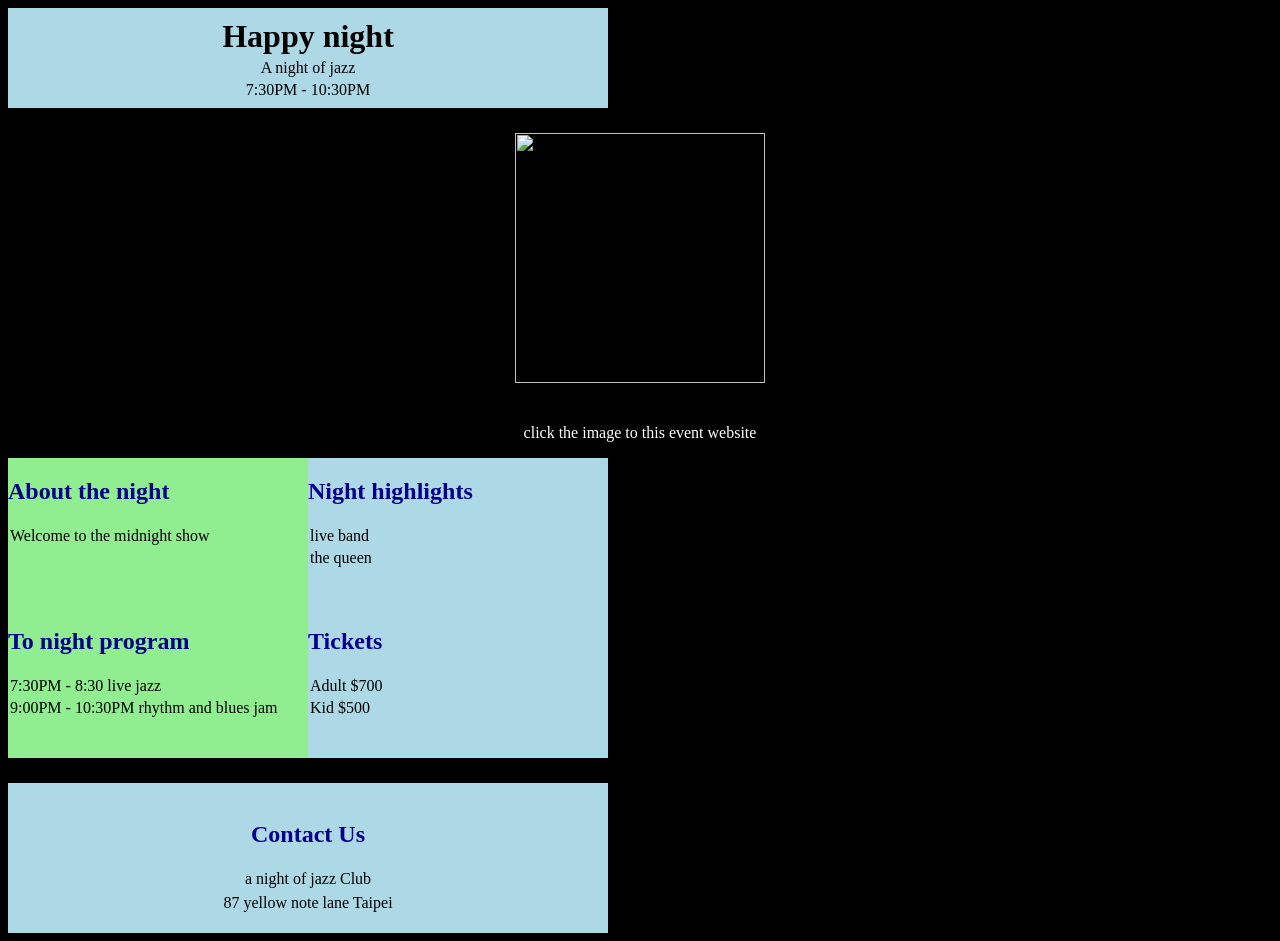
==== 923.html @ 29cc4ade "Add files via upload" ====
<html>
<head>

<style>
body {
    background-color: black;
}

.row {
    display: flex;
}

.space {
    height: 25px;
}

/* 圖片 */
.x-img {
    width: 250px;
    height: auto;
    display: block;
    margin: 0 auto;
}

/* 圖片下面的文字 */
.click-text {
    color: white;
    text-align: center;
}

/* 最上面的方塊 */
.box1
{
    background-color: lightblue;
    width: 600px;
    height: 100px;

    display: flex;
    flex-direction: column;
    justify-content: center;
    align-items: center;
}

.box1 h1,
.box1 p {
    margin: 2px;
}
.box6 {
    background-color: lightblue;
    width: 600px;
    height: 150px;

    display: flex;
    flex-direction: column;
    justify-content: center;
    align-items: center;
}

.box6 h1,
.box6 p {
    margin: 3px;
}
/* 下面四個方塊的容器 */
.box-container {
    width: 600px;

    display: grid;

    /* 一排兩個 */
    grid-template-columns: 300px 300px;

    /* 一共兩排 */
    grid-template-rows: 150px 150px;
}

/* box2 ~ box5 */

.box3,

.box5 {
    background-color: lightblue;

    width: 300px;
    height: 150px;

    display: flex;
    flex-direction: column;
}
.box2,
.box4
 {
    background-color: lightgreen;

    width: 300px;
    height: 150px;

    display: flex;
    flex-direction: column;
    
}
.box2 h1,
.box2 p,
.box3 h1,
.box3 p,
.box4 h1,
.box4 p,
.box5 h1,
.box5 p {
    margin: 2px;
}
.box6 h2,
.box2 h2,
.box3 h2,
.box4 h2,
.box5 h2 {
    color: darkblue;
}
</style>

</head>

<body>


<!-- 最上面的方塊 -->
<div class="row">
    <div class="box1">
        <h1>Happy night</h1>
        <p>A night of jazz</p>
        <p>7:30PM - 10:30PM</p>
    </div>
</div>


<div class="space"></div>


<!-- 圖片 -->
<a href="https://x.com">
    <img class="x-img"
    src="https://encrypted-tbn0.gstatic.com/images?q=tbn:ANd9GcQKJ56kACjLAx9EjZNH0vYRLOJyjfue86I9-d0wpejSTg&s=10">
</a>


<div class="space"></div>


<p class="click-text">
    click the image to this event website
</p>


<!-- 下面四個方塊 -->
<div class="box-container">

    <!-- 1 -->
    <div class="box2">
        <h2>About the night</h2>
        <p>Welcome to the midnight show</p>
    </div>

    <!-- 2 -->
    <div class="box3">
        <h2>Night highlights</h2>
        <p>live band</p>
        <p>the queen</p>
    </div>

    <!-- 3 -->
    <div class="box4">
        <h2>To night program</h2>
        <p>7:30PM - 8:30 live jazz</p>
        <p>9:00PM - 10:30PM rhythm and blues jam</p>
    </div>

    <!-- 4 -->
    <div class="box5">
        <h2>Tickets</h2>
        <p>Adult $700</p>
        <p>Kid $500</p>
    </div>

</div>

<div class="space"></div>

<div class="row">
    <div class="box6">
        <h2>Contact Us</h2>
        <p>a night of jazz Club </p>
        <p>87 yellow note lane Taipei </p>
    </div>
</div>
</body>
</html>
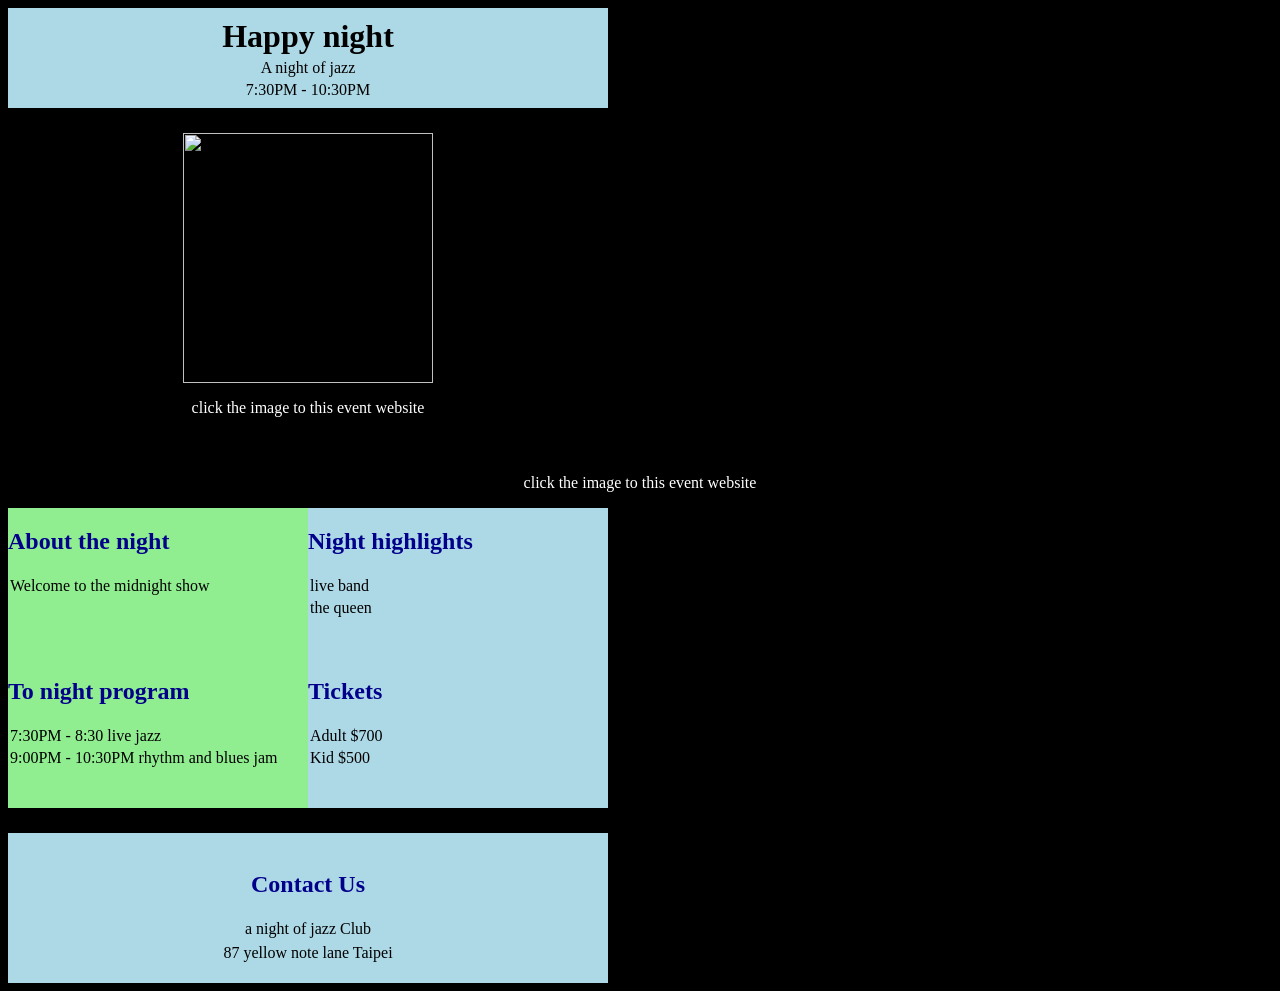
==== commit 836dcbb9: "Update 923.html" ====
--- a/923.html
+++ b/923.html
@@ -73,6 +73,22 @@
     grid-template-rows: 150px 150px;
 }
 
+.image-area {
+    width: 600px;
+    text-align: center;
+}
+
+.x-img {
+    width: 250px;
+    height: auto;
+    display: block;
+    margin: 0 auto;
+}
+
+.click-text {
+    color: white;
+    text-align: center;
+}
 /* box2 ~ box5 */
 
 .box3,
@@ -136,10 +152,18 @@
 
 
 <!-- 圖片 -->
-<a href="https://x.com">
-    <img class="x-img"
-    src="https://encrypted-tbn0.gstatic.com/images?q=tbn:ANd9GcQKJ56kACjLAx9EjZNH0vYRLOJyjfue86I9-d0wpejSTg&s=10">
-</a>
+<div class="image-area">
+
+    <a href="https://x.com">
+        <img class="x-img"
+        src="https://encrypted-tbn0.gstatic.com/images?q=tbn:ANd9GcQKJ56kACjLAx9EjZNH0vYRLOJyjfue86I9-d0wpejSTg&s=10">
+    </a>
+
+    <p class="click-text">
+        click the image to this event website
+    </p>
+
+</div>
 
 
 <div class="space"></div>
@@ -192,4 +216,4 @@
     </div>
 </div>
 </body>
-</html>+</html>
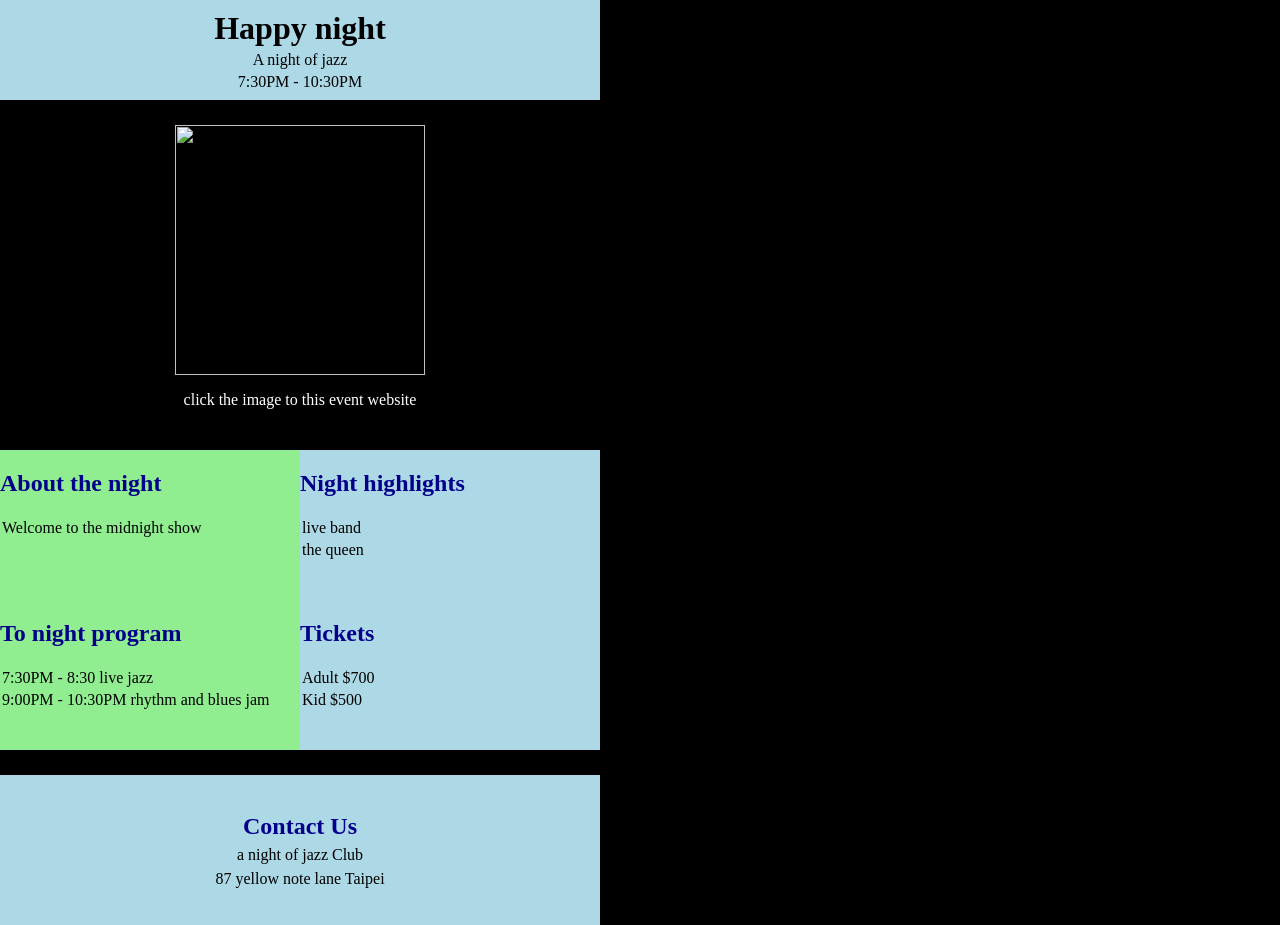
==== commit b2746210: "Update 923.html" ====
--- a/923.html
+++ b/923.html
@@ -2,17 +2,49 @@
 <head>
 
 <style>
+
 body {
     background-color: black;
-}
-
-.row {
-    display: flex;
-}
-
+    margin: 0;
+}
+
+
+/* 整個網站的範圍 */
+.container {
+    width: 600px;
+}
+
+
+/* 空白 */
 .space {
     height: 25px;
 }
+
+
+/* 最上面的方塊 */
+.box1 {
+    background-color: lightblue;
+    width: 600px;
+    height: 100px;
+
+    display: flex;
+    flex-direction: column;
+    justify-content: center;
+    align-items: center;
+}
+
+.box1 h1,
+.box1 p {
+    margin: 2px;
+}
+
+
+/* 圖片區域 */
+.image-area {
+    width: 600px;
+    text-align: center;
+}
+
 
 /* 圖片 */
 .x-img {
@@ -22,77 +54,40 @@
     margin: 0 auto;
 }
 
+
 /* 圖片下面的文字 */
 .click-text {
     color: white;
     text-align: center;
 }
 
-/* 最上面的方塊 */
-.box1
-{
-    background-color: lightblue;
-    width: 600px;
-    height: 100px;
-
-    display: flex;
-    flex-direction: column;
-    justify-content: center;
-    align-items: center;
-}
-
-.box1 h1,
-.box1 p {
-    margin: 2px;
-}
-.box6 {
-    background-color: lightblue;
-    width: 600px;
+
+/* 四個方塊 */
+.box-container {
+    width: 600px;
+
+    display: grid;
+
+    grid-template-columns: 300px 300px;
+    grid-template-rows: 150px 150px;
+}
+
+
+/* 左邊方塊 */
+.box2,
+.box4 {
+    background-color: lightgreen;
+
+    width: 300px;
     height: 150px;
 
     display: flex;
     flex-direction: column;
-    justify-content: center;
-    align-items: center;
-}
-
-.box6 h1,
-.box6 p {
-    margin: 3px;
-}
-/* 下面四個方塊的容器 */
-.box-container {
-    width: 600px;
-
-    display: grid;
-
-    /* 一排兩個 */
-    grid-template-columns: 300px 300px;
-
-    /* 一共兩排 */
-    grid-template-rows: 150px 150px;
-}
-
-.image-area {
-    width: 600px;
-    text-align: center;
-}
-
-.x-img {
-    width: 250px;
-    height: auto;
-    display: block;
-    margin: 0 auto;
-}
-
-.click-text {
-    color: white;
-    text-align: center;
-}
-/* box2 ~ box5 */
-
+}
+
+
+/* 右邊方塊 */
 .box3,
-
 .box5 {
     background-color: lightblue;
 
@@ -102,18 +97,9 @@
     display: flex;
     flex-direction: column;
 }
-.box2,
-.box4
- {
-    background-color: lightgreen;
-
-    width: 300px;
-    height: 150px;
-
-    display: flex;
-    flex-direction: column;
-    
-}
+
+
+/* 四個方塊文字間距 */
 .box2 h1,
 .box2 p,
 .box3 h1,
@@ -124,6 +110,28 @@
 .box5 p {
     margin: 2px;
 }
+
+
+/* Contact Us */
+.box6 {
+    background-color: lightblue;
+
+    width: 600px;
+    height: 150px;
+
+    display: flex;
+    flex-direction: column;
+    justify-content: center;
+    align-items: center;
+}
+
+.box6 h2,
+.box6 p {
+    margin: 3px;
+}
+
+
+/* 標題顏色 */
 .box6 h2,
 .box2 h2,
 .box3 h2,
@@ -131,89 +139,127 @@
 .box5 h2 {
     color: darkblue;
 }
+
 </style>
 
 </head>
 
+
 <body>
 
-
-<!-- 最上面的方塊 -->
-<div class="row">
+<div class="container">
+
+
+    <!-- 最上面的方塊 -->
     <div class="box1">
+
         <h1>Happy night</h1>
+
         <p>A night of jazz</p>
+
         <p>7:30PM - 10:30PM</p>
-    </div>
+
+    </div>
+
+
+    <div class="space"></div>
+
+
+    <!-- 圖片區域 -->
+    <div class="image-area">
+
+        <a href="https://x.com">
+
+            <img
+                class="x-img"
+                src="https://encrypted-tbn0.gstatic.com/images?q=tbn:ANd9GcQKJ56kACjLAx9EjZNH0vYRLOJyjfue86I9-d0wpejSTg&s=10"
+            >
+
+        </a>
+
+
+        <p class="click-text">
+
+            click the image to this event website
+
+        </p>
+
+    </div>
+
+
+    <div class="space"></div>
+
+
+    <!-- 四個方塊 -->
+    <div class="box-container">
+
+
+        <!-- 左上 -->
+        <div class="box2">
+
+            <h2>About the night</h2>
+
+            <p>Welcome to the midnight show</p>
+
+        </div>
+
+
+        <!-- 右上 -->
+        <div class="box3">
+
+            <h2>Night highlights</h2>
+
+            <p>live band</p>
+
+            <p>the queen</p>
+
+        </div>
+
+
+        <!-- 左下 -->
+        <div class="box4">
+
+            <h2>To night program</h2>
+
+            <p>7:30PM - 8:30 live jazz</p>
+
+            <p>9:00PM - 10:30PM rhythm and blues jam</p>
+
+        </div>
+
+
+        <!-- 右下 -->
+        <div class="box5">
+
+            <h2>Tickets</h2>
+
+            <p>Adult $700</p>
+
+            <p>Kid $500</p>
+
+        </div>
+
+
+    </div>
+
+
+    <div class="space"></div>
+
+
+    <!-- 最下面 -->
+    <div class="box6">
+
+        <h2>Contact Us</h2>
+
+        <p>a night of jazz Club</p>
+
+        <p>87 yellow note lane Taipei</p>
+
+    </div>
+
+
 </div>
 
 
-<div class="space"></div>
-
-
-<!-- 圖片 -->
-<div class="image-area">
-
-    <a href="https://x.com">
-        <img class="x-img"
-        src="https://encrypted-tbn0.gstatic.com/images?q=tbn:ANd9GcQKJ56kACjLAx9EjZNH0vYRLOJyjfue86I9-d0wpejSTg&s=10">
-    </a>
-
-    <p class="click-text">
-        click the image to this event website
-    </p>
-
-</div>
-
-
-<div class="space"></div>
-
-
-<p class="click-text">
-    click the image to this event website
-</p>
-
-
-<!-- 下面四個方塊 -->
-<div class="box-container">
-
-    <!-- 1 -->
-    <div class="box2">
-        <h2>About the night</h2>
-        <p>Welcome to the midnight show</p>
-    </div>
-
-    <!-- 2 -->
-    <div class="box3">
-        <h2>Night highlights</h2>
-        <p>live band</p>
-        <p>the queen</p>
-    </div>
-
-    <!-- 3 -->
-    <div class="box4">
-        <h2>To night program</h2>
-        <p>7:30PM - 8:30 live jazz</p>
-        <p>9:00PM - 10:30PM rhythm and blues jam</p>
-    </div>
-
-    <!-- 4 -->
-    <div class="box5">
-        <h2>Tickets</h2>
-        <p>Adult $700</p>
-        <p>Kid $500</p>
-    </div>
-
-</div>
-
-<div class="space"></div>
-
-<div class="row">
-    <div class="box6">
-        <h2>Contact Us</h2>
-        <p>a night of jazz Club </p>
-        <p>87 yellow note lane Taipei </p>
-    </div>
-</div>
 </body>
 </html>
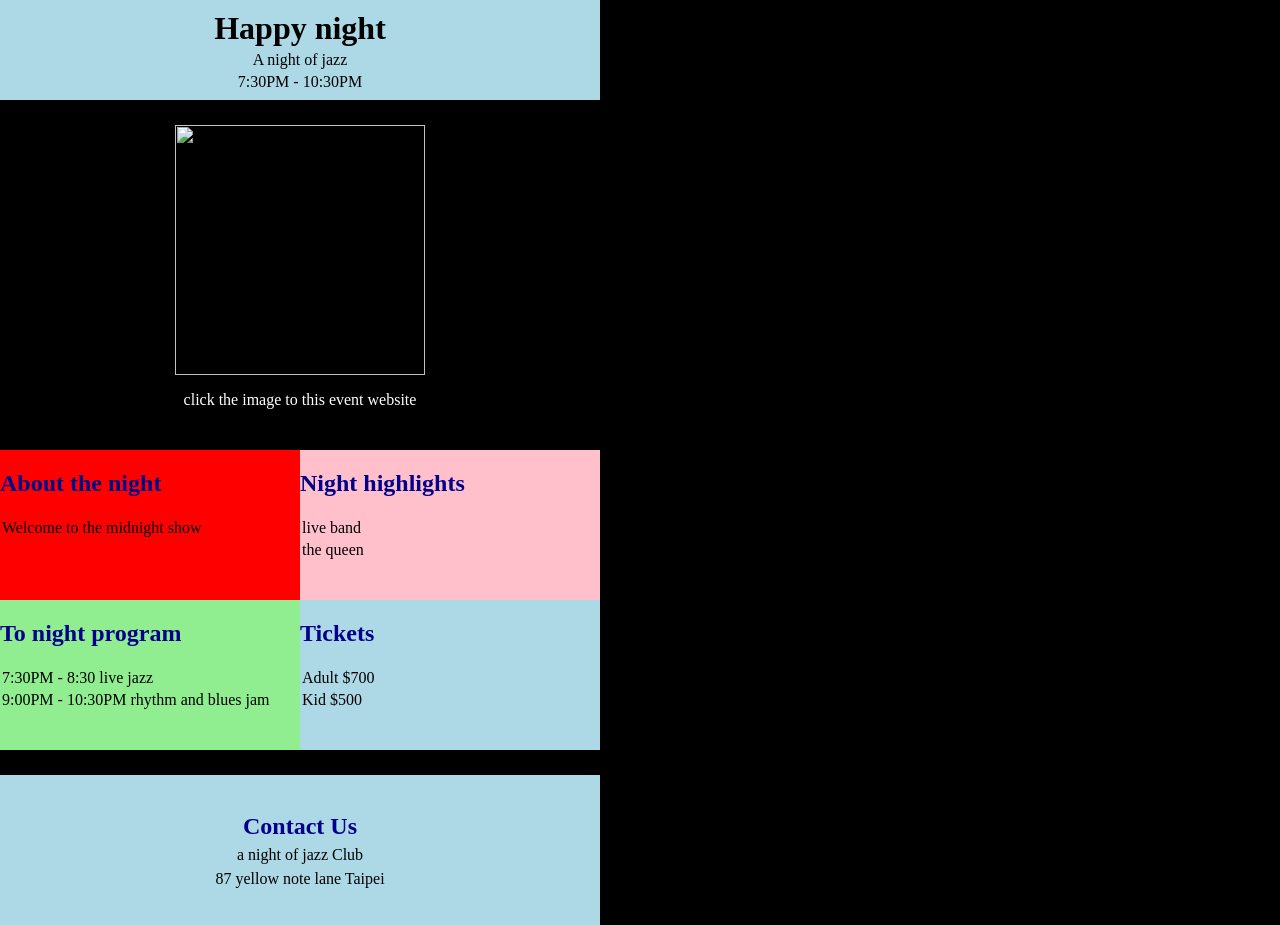
==== commit cc36d6a4: "Update background colors for box2 and box3 Changed background color of box2 to red and box3 to pink." ====
--- a/923.html
+++ b/923.html
@@ -41,7 +41,7 @@
 
 /* 圖片區域 */
 .image-area {
-    width: 600px;
+    width: auto;
     text-align: center;
 }
 
@@ -74,7 +74,17 @@
 
 
 /* 左邊方塊 */
-.box2,
+.box2 {
+    background-color: red;
+
+    width: 300px;
+    height: 150px;
+
+    display: flex;
+    flex-direction: column;
+}
+
+    
 .box4 {
     background-color: lightgreen;
 
@@ -87,7 +97,16 @@
 
 
 /* 右邊方塊 */
-.box3,
+.box3 {
+    background-color: pink;
+
+    width: 300px;
+    height: 150px;
+
+    display: flex;
+    flex-direction: column;
+}
+
 .box5 {
     background-color: lightblue;
 
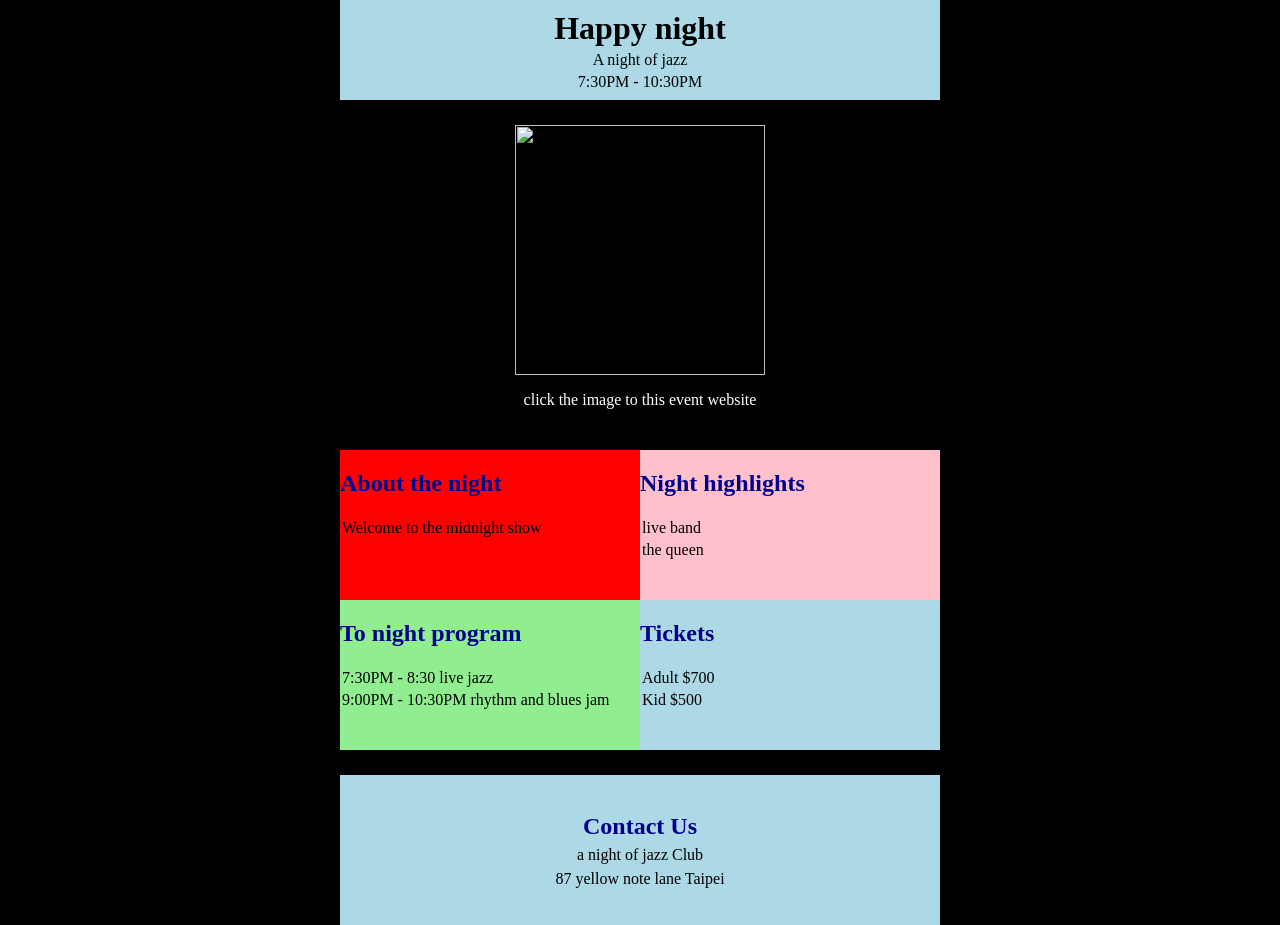
==== commit 78816356: "Update 923.html" ====
--- a/923.html
+++ b/923.html
@@ -12,6 +12,7 @@
 /* 整個網站的範圍 */
 .container {
     width: 600px;
+    margin: 0 auto;
 }
 
 
